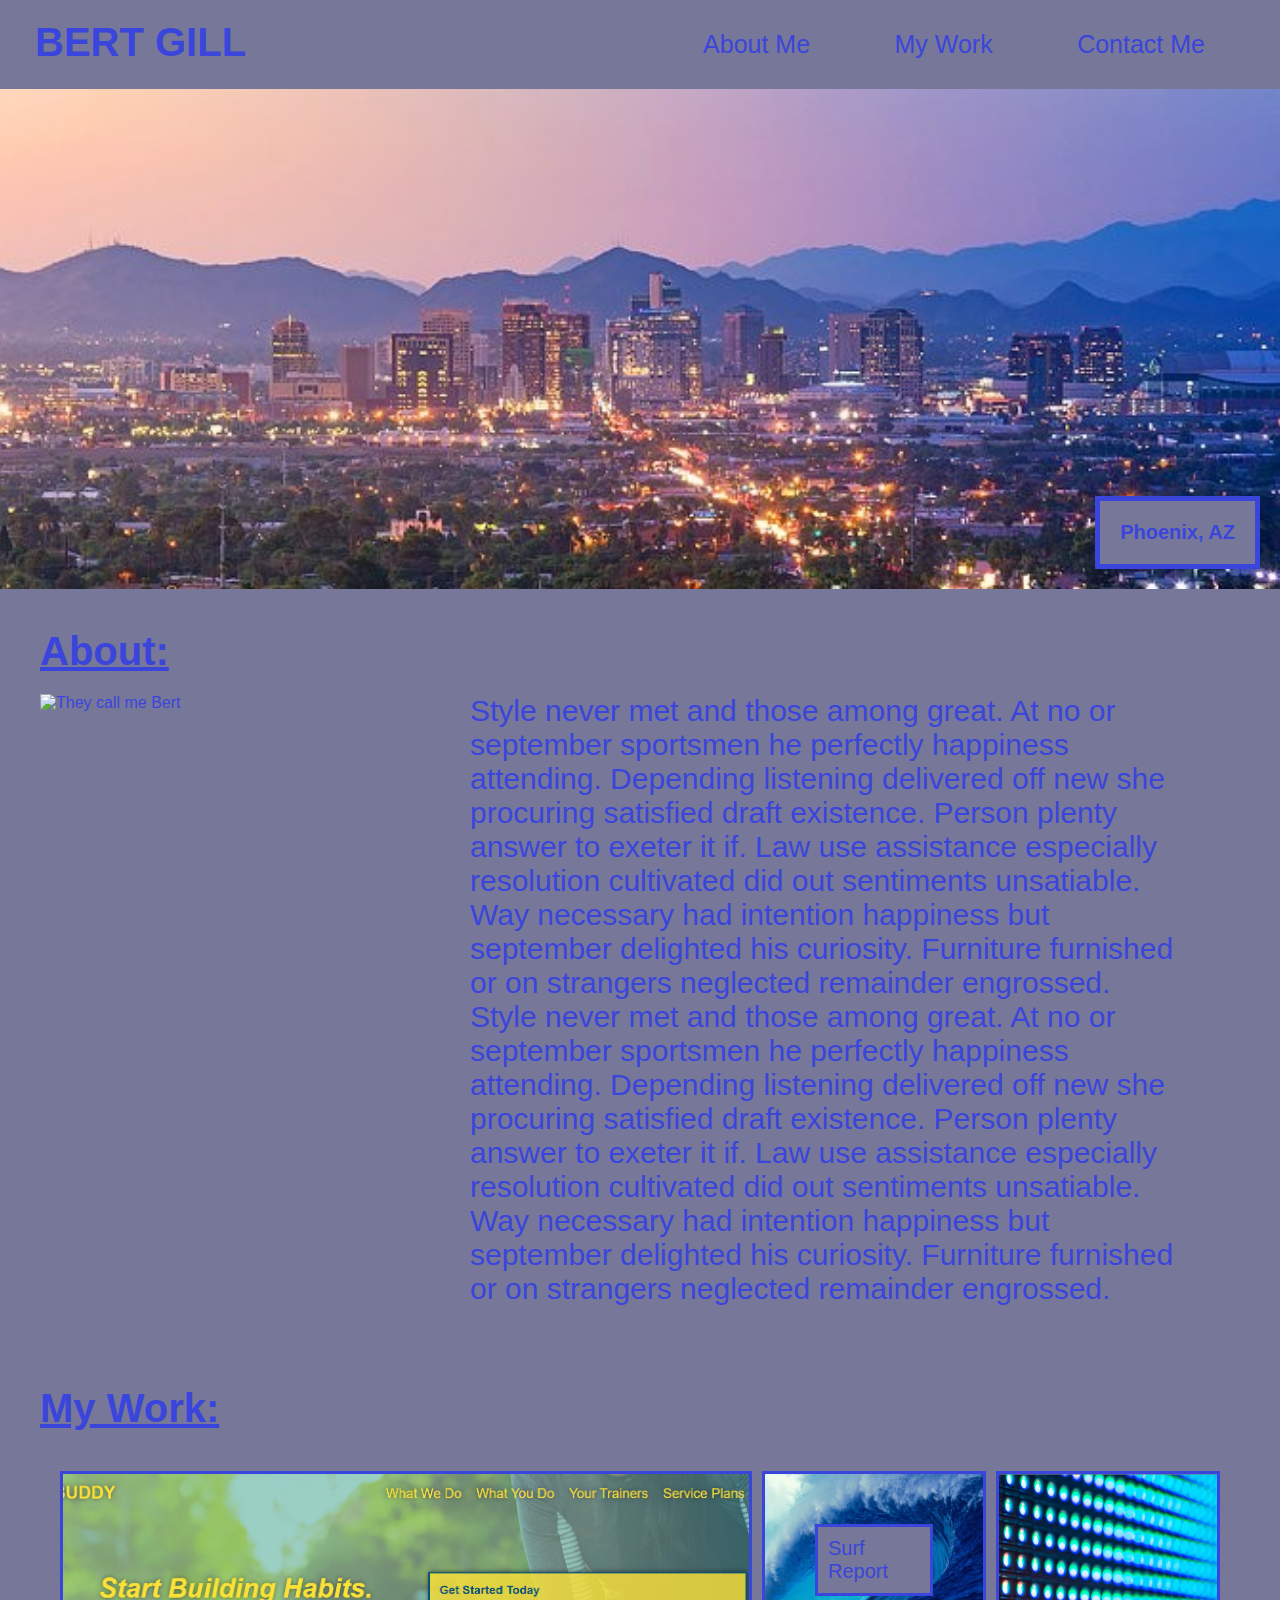
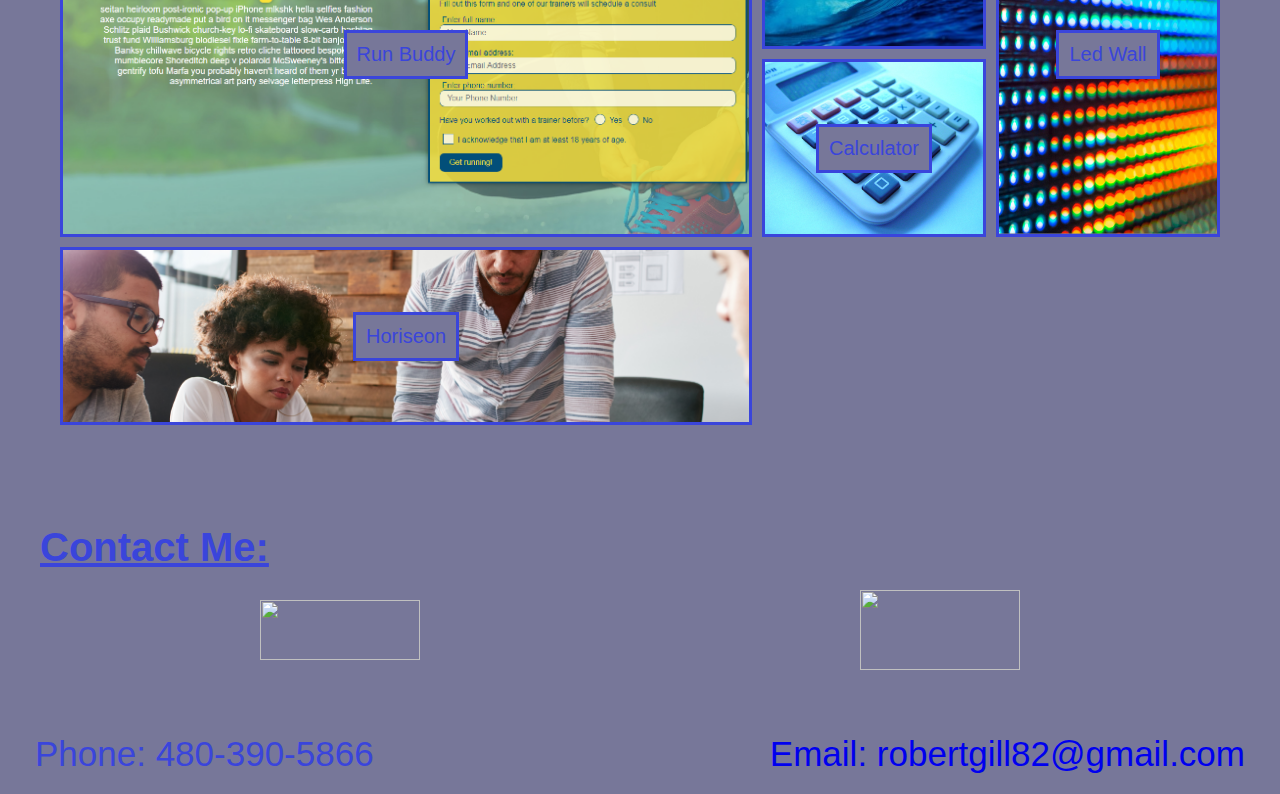
==== index.html @ 67059c19 "Merge branch 'master' of github.com:utake6d6/2-professional-portfolio into master" ====
<!DOCTYPE html>
<html lang="en">

<head>
  <link rel="stylesheet" href="assests/css/style.css">
  <meta charset="UTF-8">
  <meta name="viewpoint" content="width=device-width, initial scale=1.0">
  <title>Bert Gill - Portfolio</title>
</head>

<body>
  <!-- start header -->
  <header>
    <h1>
      <a href="#">BERT GILL</a>
    </h1>
    <nav>
      <ul>
        <li>
          <a href="#about">About Me</a>
        </li>
        <li>
          <a href="#my-work">My Work</a>
        </li>
        <li>
          <a href="#contact">Contact Me</a>
        </li>
      </ul>
    </nav>
  </header>
  <!-- end header -->

  <!-- start hero -->
  <section class="hero">
    <div class="hero-subtitle">
      <p>
        Phoenix, AZ
      </p>
    </div>
  </section>
  <!-- end hero -->

  <!-- start about me area -->
  <section id="about">
    <div>
      <h2>About:</h2>
      <div class="about-info">
        <img src="C:\Users\berto\Desktop\projects\challenge_2_portfolio\assests\images\me.jpg" alt="They call me Bert"
          width="350" height="240" />
        <p>
          Style never met and those among great. At no or september sportsmen he perfectly happiness attending.
          Depending
          listening delivered off new she procuring satisfied draft existence. Person plenty answer to exeter it if. Law
          use
          assistance especially resolution cultivated did out sentiments unsatiable. Way necessary had intention
          happiness but
          september delighted his curiosity. Furniture furnished or on strangers neglected remainder engrossed. Style
          never met and those among great. At no or september sportsmen he perfectly happiness attending.
          Depending
          listening delivered off new she procuring satisfied draft existence. Person plenty answer to exeter it if. Law
          use
          assistance especially resolution cultivated did out sentiments unsatiable. Way necessary had intention
          happiness but
          september delighted his curiosity. Furniture furnished or on strangers neglected remainder engrossed.
        </p>
      </div>
    </div>
  </section>
  <!-- end about me area -->

  <!-- start my work area -->
  <section id="my-work" class="work">
    <h2>My Work:</h2>
    <div class="work-grid-container">
      <div class="work-grid-item box1">
        <a href="https://utake6d6.github.io/run-buddy/" target="_blank">Run Buddy</a>
      </div>
      <div class="work-grid-item box2">
        <a href="https://www.surf-forecast.com/" target="_blank">Surf Report</a>
      </div>
      <div class="work-grid-item box3">
        <a href="https://www.christiedigital.com/products/led-video-walls/" target="_blank">Led Wall</a>
      </div>
      <div class="work-grid-item box4">
        <a href="https://calculator-1.com/" target="_blank">Calculator</a>
      </div>
      <div class="work-grid-item box5">
        <a href="https://utake6d6.github.io/1-code-refractor/" target="_blank">Horiseon</a>
      </div>
    </div>
  </section>
  <!-- end my work area -->

  <!-- start contact area -->
  <section id="contact" class="contact-me">
    <h2>Contact Me:</h2>
    <div class="contact-img">
      <a href="https://www.linkedin.com/feed/" target="_blank"><img
          src="C:\Users\berto\Desktop\projects\challenge_2_portfolio\assests\images\linkedin.png" alt="" width="160"
          height="60" /></a>
      <a href="https://github.com/utake6d6" target="_blank"><img
          src="C:\Users\berto\Desktop\projects\challenge_2_portfolio\assests\images\github.png" alt="" width="160"
          height="80" /></a>
    </div>
  </section>
  <!-- end contact area -->

  <!-- start footer -->
  <footer>
    <div>
      Phone: 480-390-5866
    </div>
    <div>
      <a href="mailto:robertgill82@gmail.com" target="_blank">Email: robertgill82@gmail.com</a>
    </div>
  </footer>
  <!-- end footer -->

</body>

</html>
---- assests/css/style.css ----
* {
    margin: 0;
    padding: 0;
    box-sizing: border-box;
}

:root {
  --primary-color: #3a45db;
  --secondary-color: #788dd1;
  --tertiary-color: #777799;
}

body {
  font-family: Arial, Helvetica, sans-serif;
}

/* start header style */
header {
  padding: 20px 35px;
  background-color: #777799;
  display: flex;
  justify-content: space-between;
  flex-wrap: wrap;
  position: -webkit-sticky;
  position: sticky;
  top: 0;
  z-index: 9999;
}

header h1 {
  font-weight: bold;
  font-size: 40px;
  margin: 0;
  display: inline;
}

header a {
  text-decoration: none;
  color: #3a45db;
}

header nav {
  float: right;
  margin: 10px 0;
}

header nav ul li {
  display: inline;
}

header nav ul li a {
  margin: 0 40px;
  font-weight: normal;
  font-size: 25px;
}
/* end header style */

/* start hero style */
.hero {
  background-image: url("../images/arizona-phoenix-sunset-view-over-city.jpg");
  min-height: 500px;
  background-size: cover;
  background-position: center;
  position: relative;
}

.hero-subtitle p {
  max-width: 250px;
  padding: 20px;
  text-align: center;
  font-size: 20px;
  font-weight: bold;
  border: 5px solid;
  color: #3a45db;
  background-color: #777799;
  position: absolute;
  right: 0;
  bottom: 0;
  margin-right: 20px;
  margin-bottom: 20px;
}
/* end hero style */

/* start about me style */
.about-info {
  display: flex;
}

.about-info p {  /* text placement of about section */
  padding: 0 60px 0 80px; 
  align-items: flex-start;
  font-size: 30px;
}
/* end about me style */

/* start my work style */
.work {
  font-size: 50px;
  display: flexbox;
}

.work-grid-container {
  display: grid;
  padding: 20px;
  grid-template-columns: repeat(5, 1fr);
  grid-template-rows: repeat(3, 1fr);
  grid-gap: 10px;
  grid-auto-flow: dense;
  grid-template-areas: "box1-img box1-img box1-img box2-img box3-img"
                        "box1-img box1-img box1-img box4-img box3-img"
                        "box5-img box5-img box5-img box5-img";
}

.work-grid-item {
  display: flex;
  justify-content: center;
  align-items: center;
  border: solid;
  color: #3a45db;
  padding: 1em;
}

.work-grid-item a {
  color: #3a45db;
  border: 3px solid;
  padding: 10px;
  background-color: #777799;
  font-size: 20px;
  text-decoration: none;
}

.box1 {
  grid-column: 1 / span 3;
  grid-row: 1 / span 2;
  background-image: url("../images/run-buddy.png");
  width: 100%;
  height: 100%;
  background-size: cover;
  background-position: center;
}

.box2 {
  background-image: url("../images/surf.jpg");
  width: 100%;
  height: 100%;
  background-size: cover;
  background-position: center;
}

.box3 {
  grid-column:  5 / span 1;
  grid-row: 1 / span 2;
  background-image: url("../images/LED.png");
  width: 100%;
  height: 100%;
  background-size: cover;
  background-position: center;
}

.box4 {
  background-image: url("../images/calculator.jpg");
  width: 100%;
  height: 100%;
  background-size: cover;
  background-position: center;
}

.box5 {
  grid-column: 1 / span 3;
  grid-row: 3 / span 1;
  background-image: url("../images/horiseon.png");
  width: 100%;
  height: 100%;
  background-size: cover;
  background-position: center;
}

.box1-img>img {
  object-fit: contain;
  width: 100%;
}
/* end my work style */

/* start contact area style */
.contact-img {
  display: flex;
  justify-content:  space-around;
  align-items: center;
  flex-wrap: wrap;
 }
/* end contact area style */

/* start footer style */
footer {
  background: #777799;
  width: 100%;
  padding: 20px 35px;
  color:  #3a45db;
  font-size: 35px;
  display: flex;
  flex-direction: rows;
  align-items: stretch;
  justify-content: space-between;
}

footer a {
  margin: 0;
  padding: 0;
  text-decoration: none;
} 
/* end footer style */

section {
  padding: 40px;
  color: #3a45db;
  background-color: #777799;
}

section h2 {
  color: #3a45db;
  text-decoration: underline;
  font-style: normal;
  padding-bottom: 20px;
  font-size: 40px;
}

@media screen and (max-width: 980px) {
header {
    padding-bottom: 0;
    justify-content: center;
    position: relative;
}

header h1 {
    width: 100%;
    text-align: center;
}

header nav ul li a {
    font-size: 15px;
    flex-direction: column;
    align-items: center;
    display: block;
    text-align: center;
}

.hero {
    width: 100%;
}

.about-info {
    flex-direction: column;
    align-items: center;
}

.about-info p {
    padding-top: 30px;
    font-size: 20px;
}   

.section h2 {
    width: 80;
}

footer {
    flex-direction: column;
    align-items: center;
    font-size: 20px;
}

@media screen and (max-width: 768px) {
section {
    padding: 30px 15px;
}

.about img, .about p {
    display: block;
}
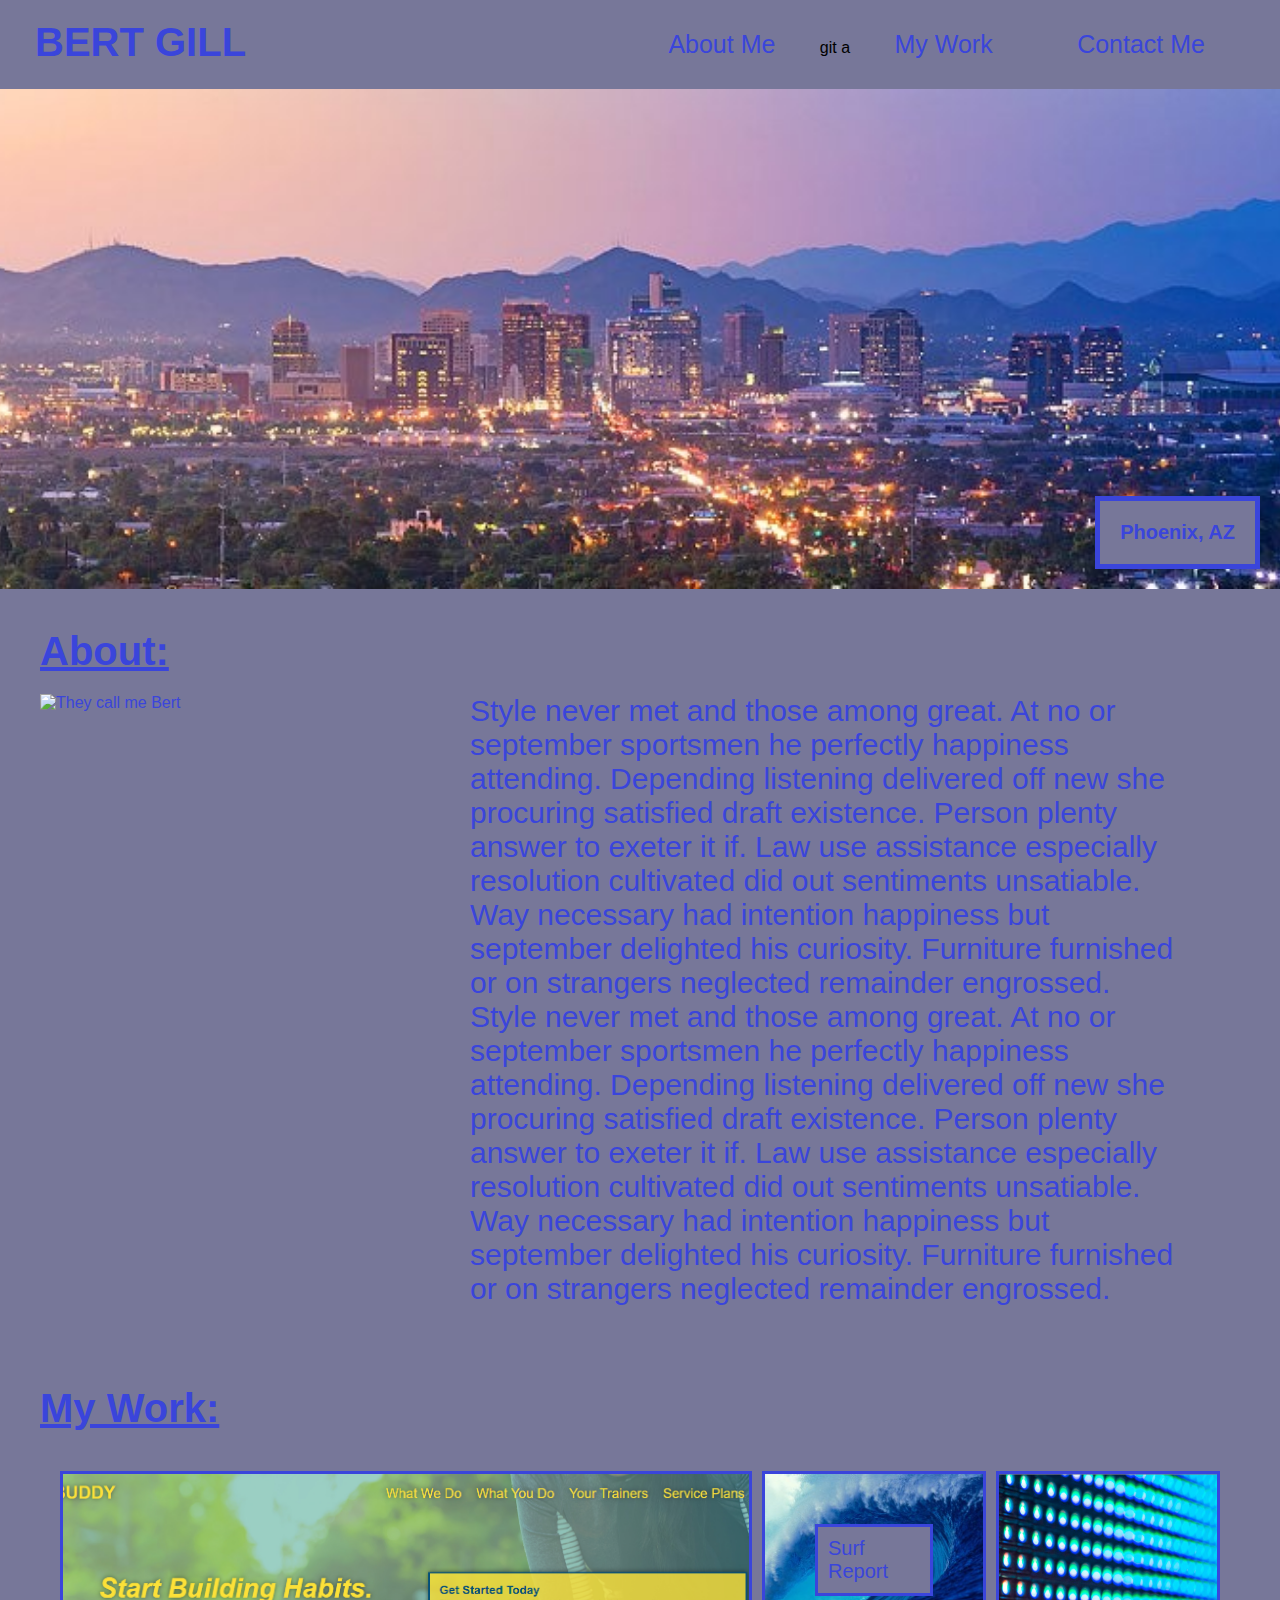
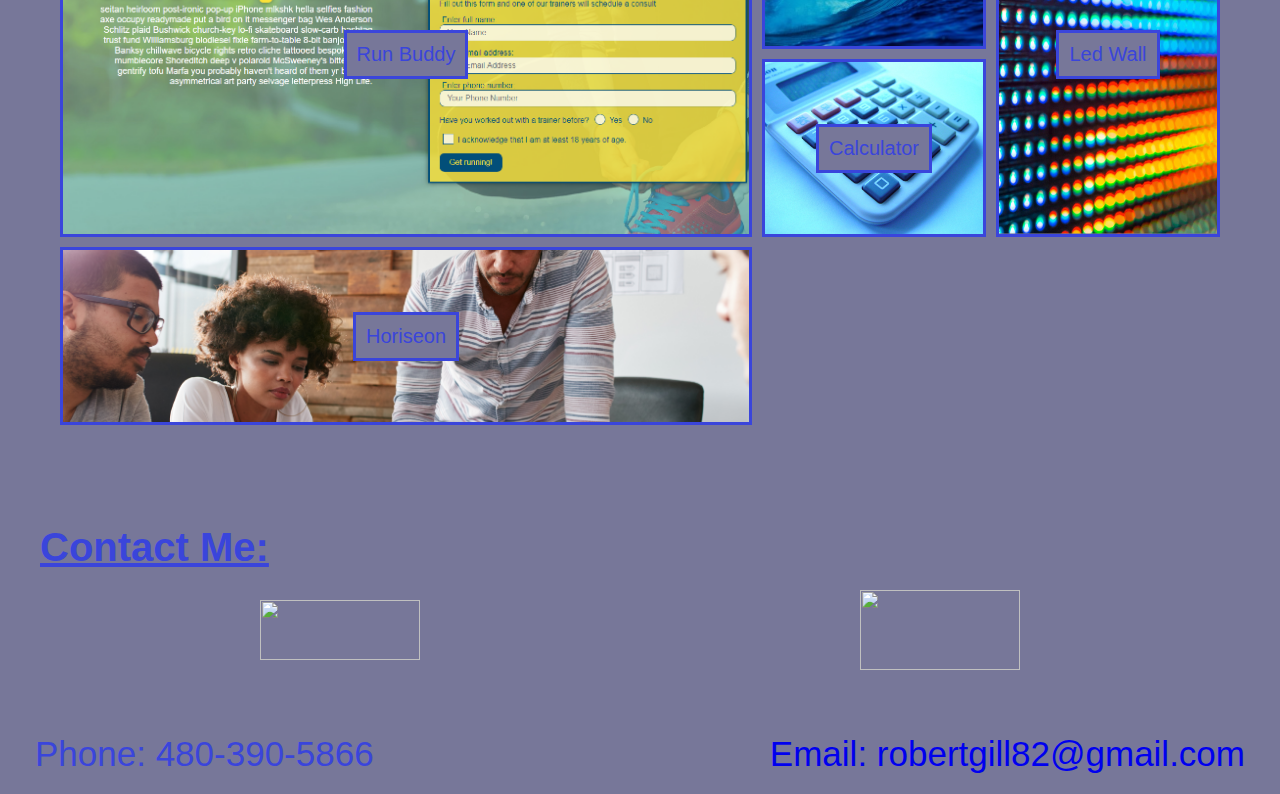
==== commit 85fe18e4: "link correction" ====
--- a/index.html
+++ b/index.html
@@ -19,7 +19,7 @@
         <li>
           <a href="#about">About Me</a>
         </li>
-        <li>
+        <li>git a
           <a href="#my-work">My Work</a>
         </li>
         <li>
@@ -118,4 +118,4 @@
 
 </body>
 
-</html>
+</html>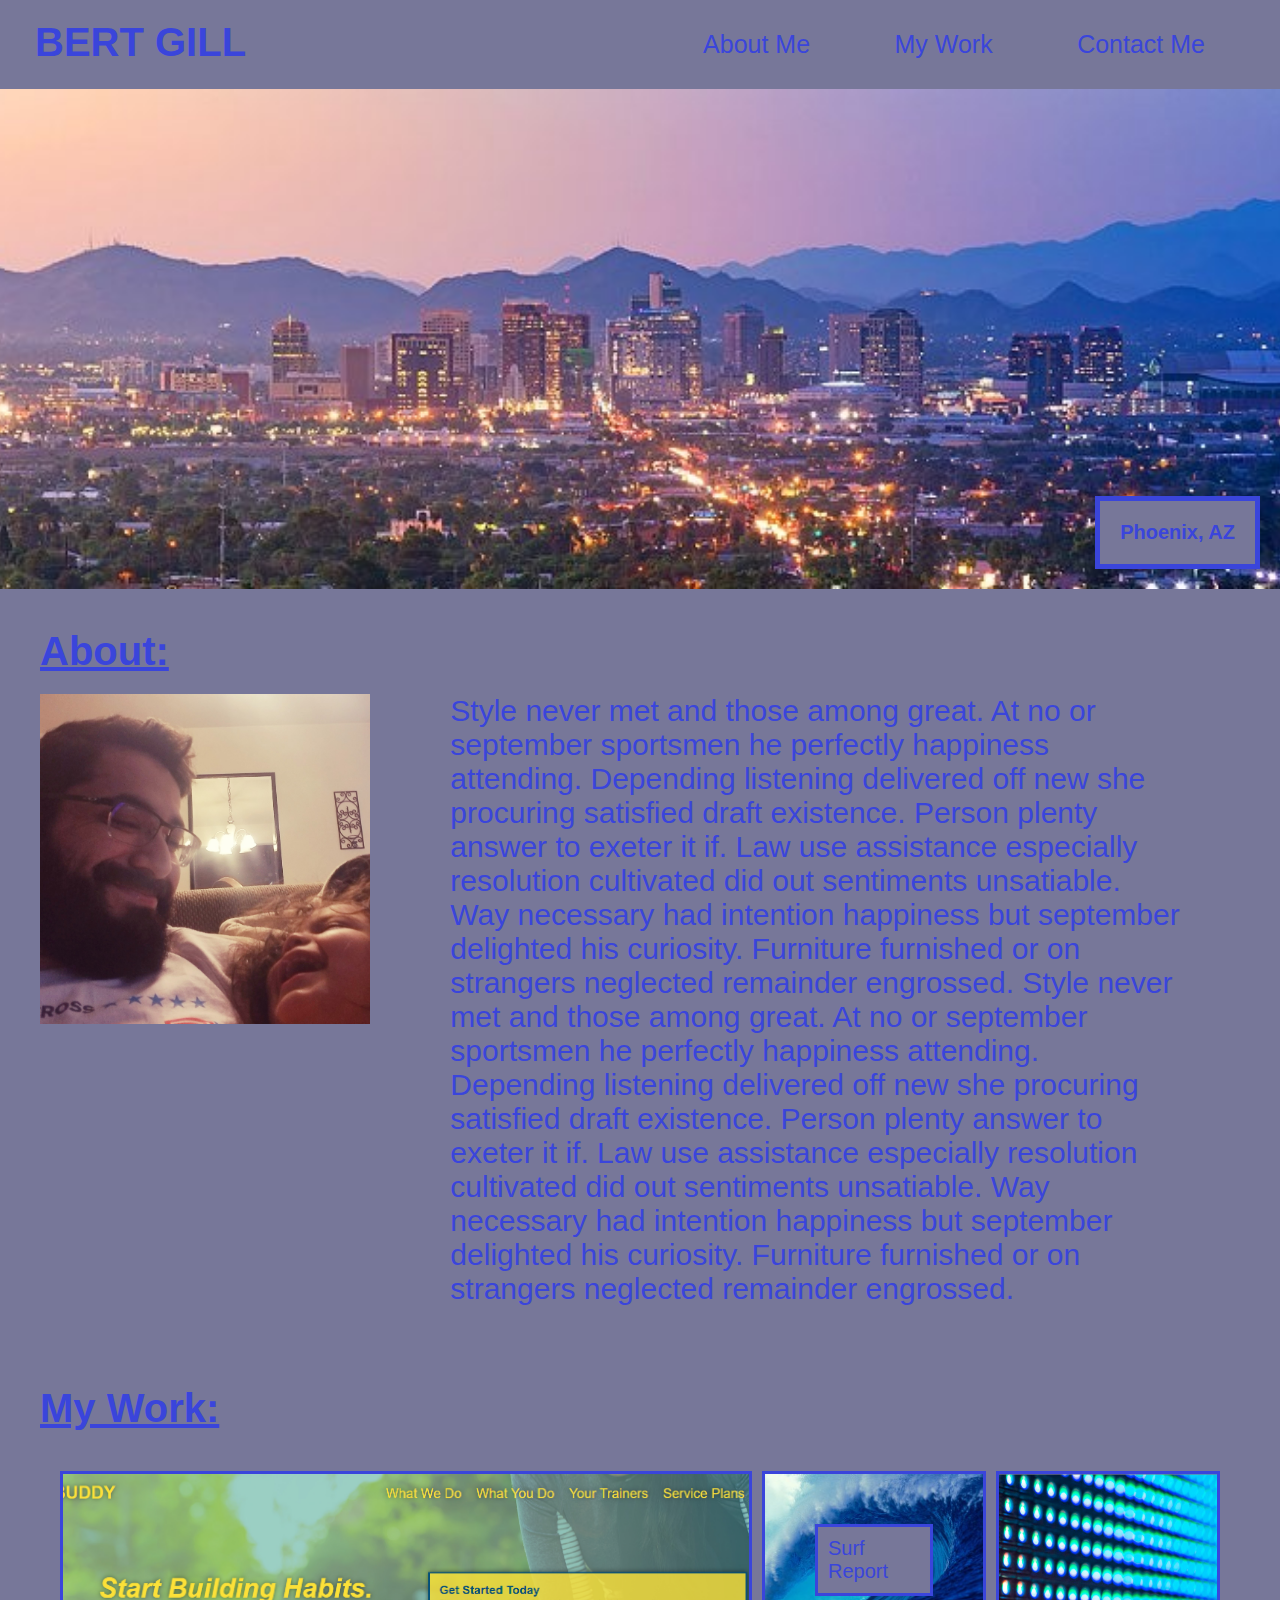
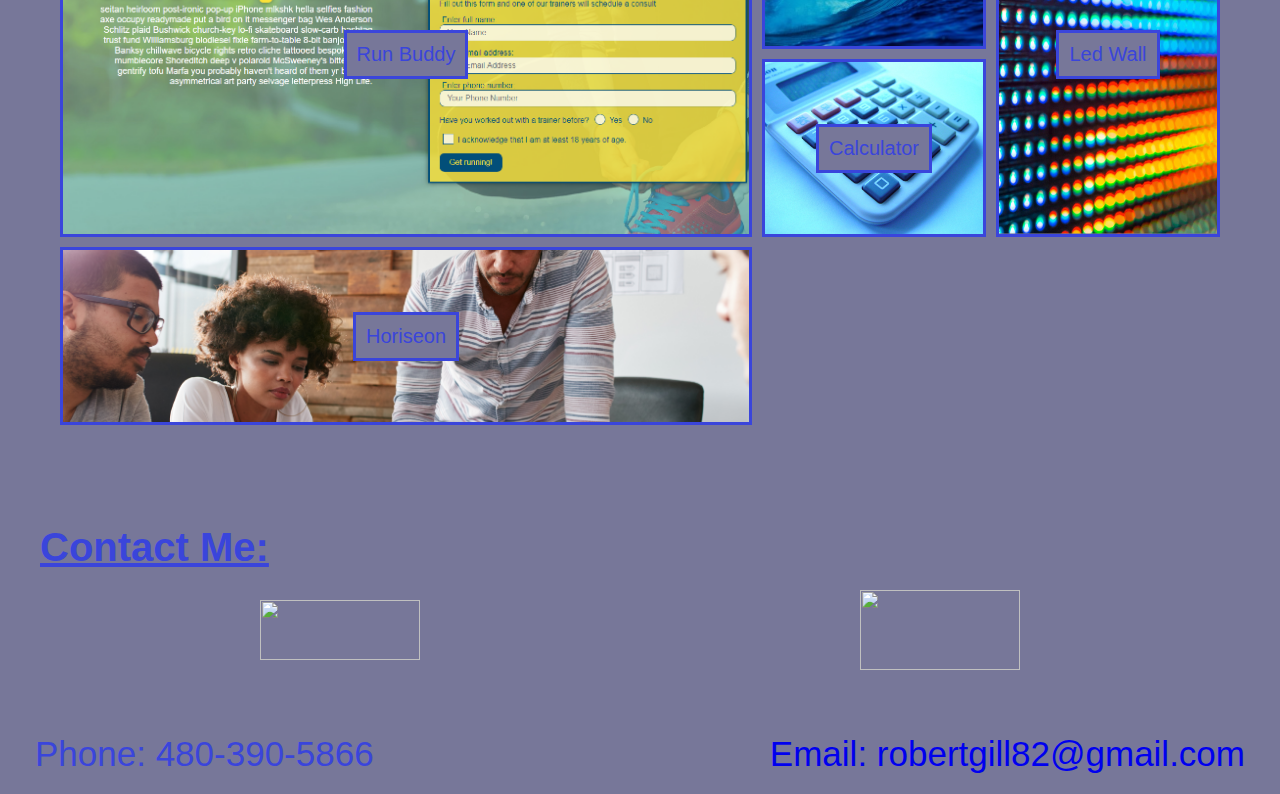
==== commit adc2a01b: "corrected about img size and name" ====
--- a/index.html
+++ b/index.html
@@ -19,7 +19,7 @@
         <li>
           <a href="#about">About Me</a>
         </li>
-        <li>git a
+        <li>
           <a href="#my-work">My Work</a>
         </li>
         <li>
@@ -45,8 +45,7 @@
     <div>
       <h2>About:</h2>
       <div class="about-info">
-        <img src="C:\Users\berto\Desktop\projects\challenge_2_portfolio\assests\images\me.jpg" alt="They call me Bert"
-          width="350" height="240" />
+        <img src="./assests/images/me.jpg" width="350" height="330" alt="me" />
         <p>
           Style never met and those among great. At no or september sportsmen he perfectly happiness attending.
           Depending
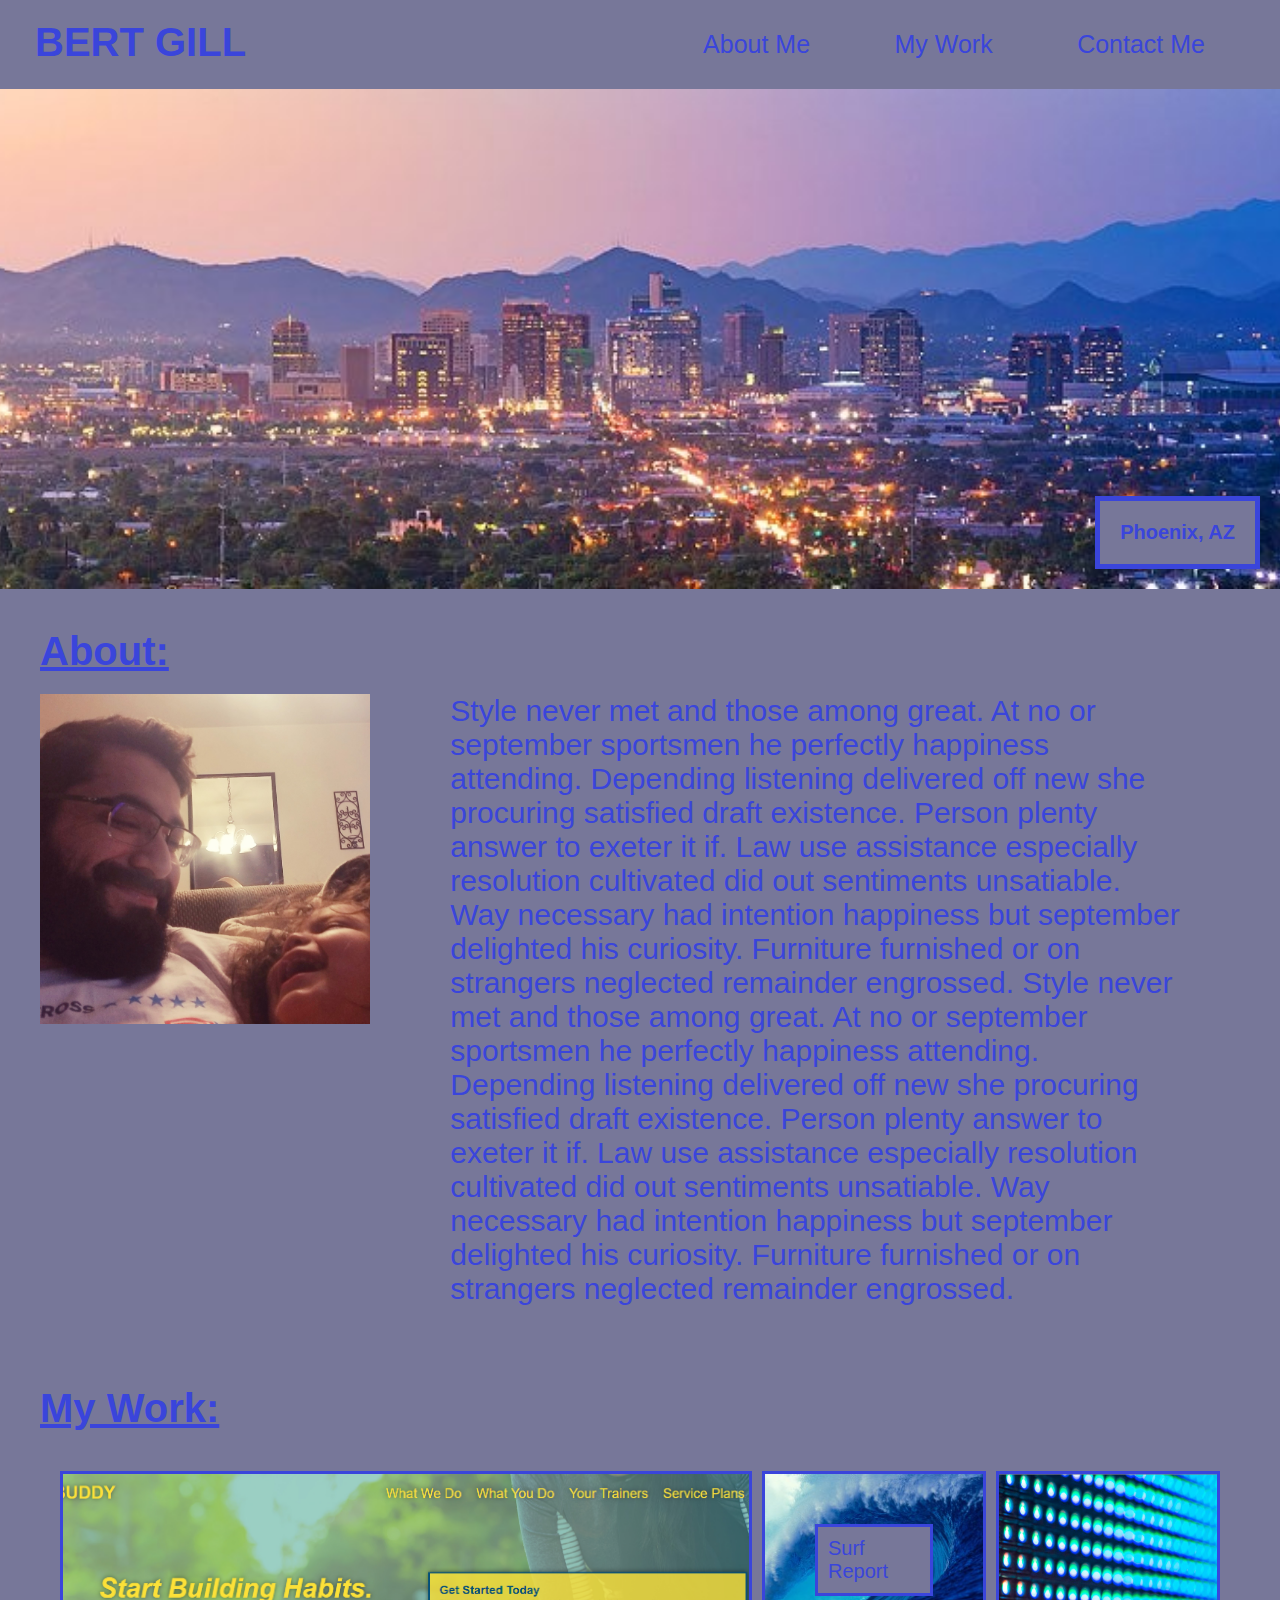
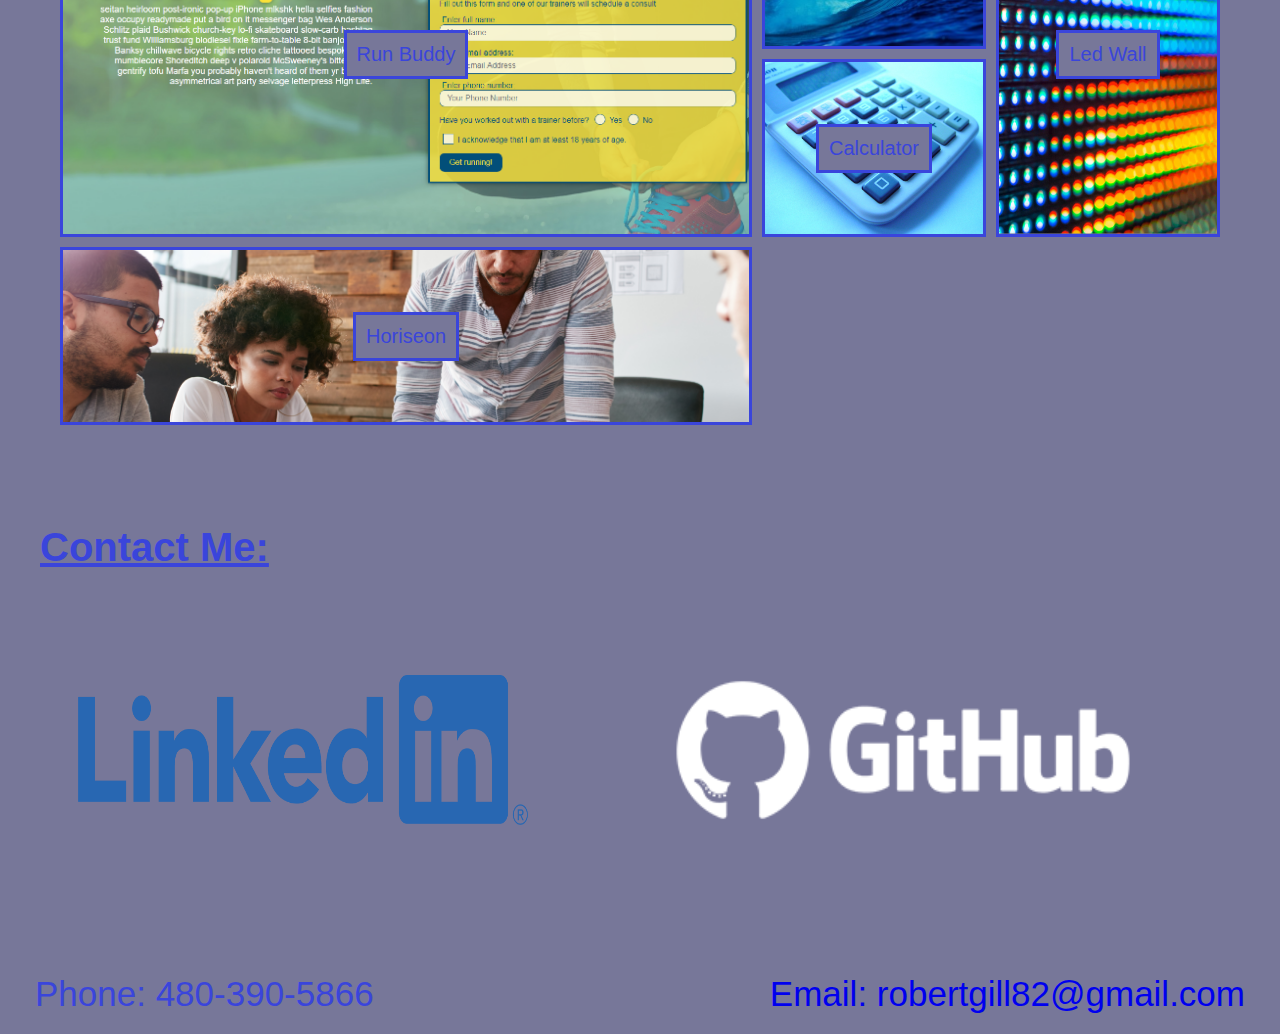
==== commit acf52d5e: "corrected linkdin and github pics" ====
--- a/index.html
+++ b/index.html
@@ -94,12 +94,10 @@
   <section id="contact" class="contact-me">
     <h2>Contact Me:</h2>
     <div class="contact-img">
-      <a href="https://www.linkedin.com/feed/" target="_blank"><img
-          src="C:\Users\berto\Desktop\projects\challenge_2_portfolio\assests\images\linkedin.png" alt="" width="160"
-          height="60" /></a>
-      <a href="https://github.com/utake6d6" target="_blank"><img
-          src="C:\Users\berto\Desktop\projects\challenge_2_portfolio\assests\images\github.png" alt="" width="160"
-          height="80" /></a>
+      <a href="https://www.linkedin.com/feed/" target="_blank"><img src="./assests/images/linkedin.png" alt=""
+          width="450" height="150" /></a>
+      <a href="https://github.com/utake6d6" target="_blank"><img src="./assests/images/github.png" alt="" width="600"
+          height="320" /></a>
     </div>
   </section>
   <!-- end contact area -->
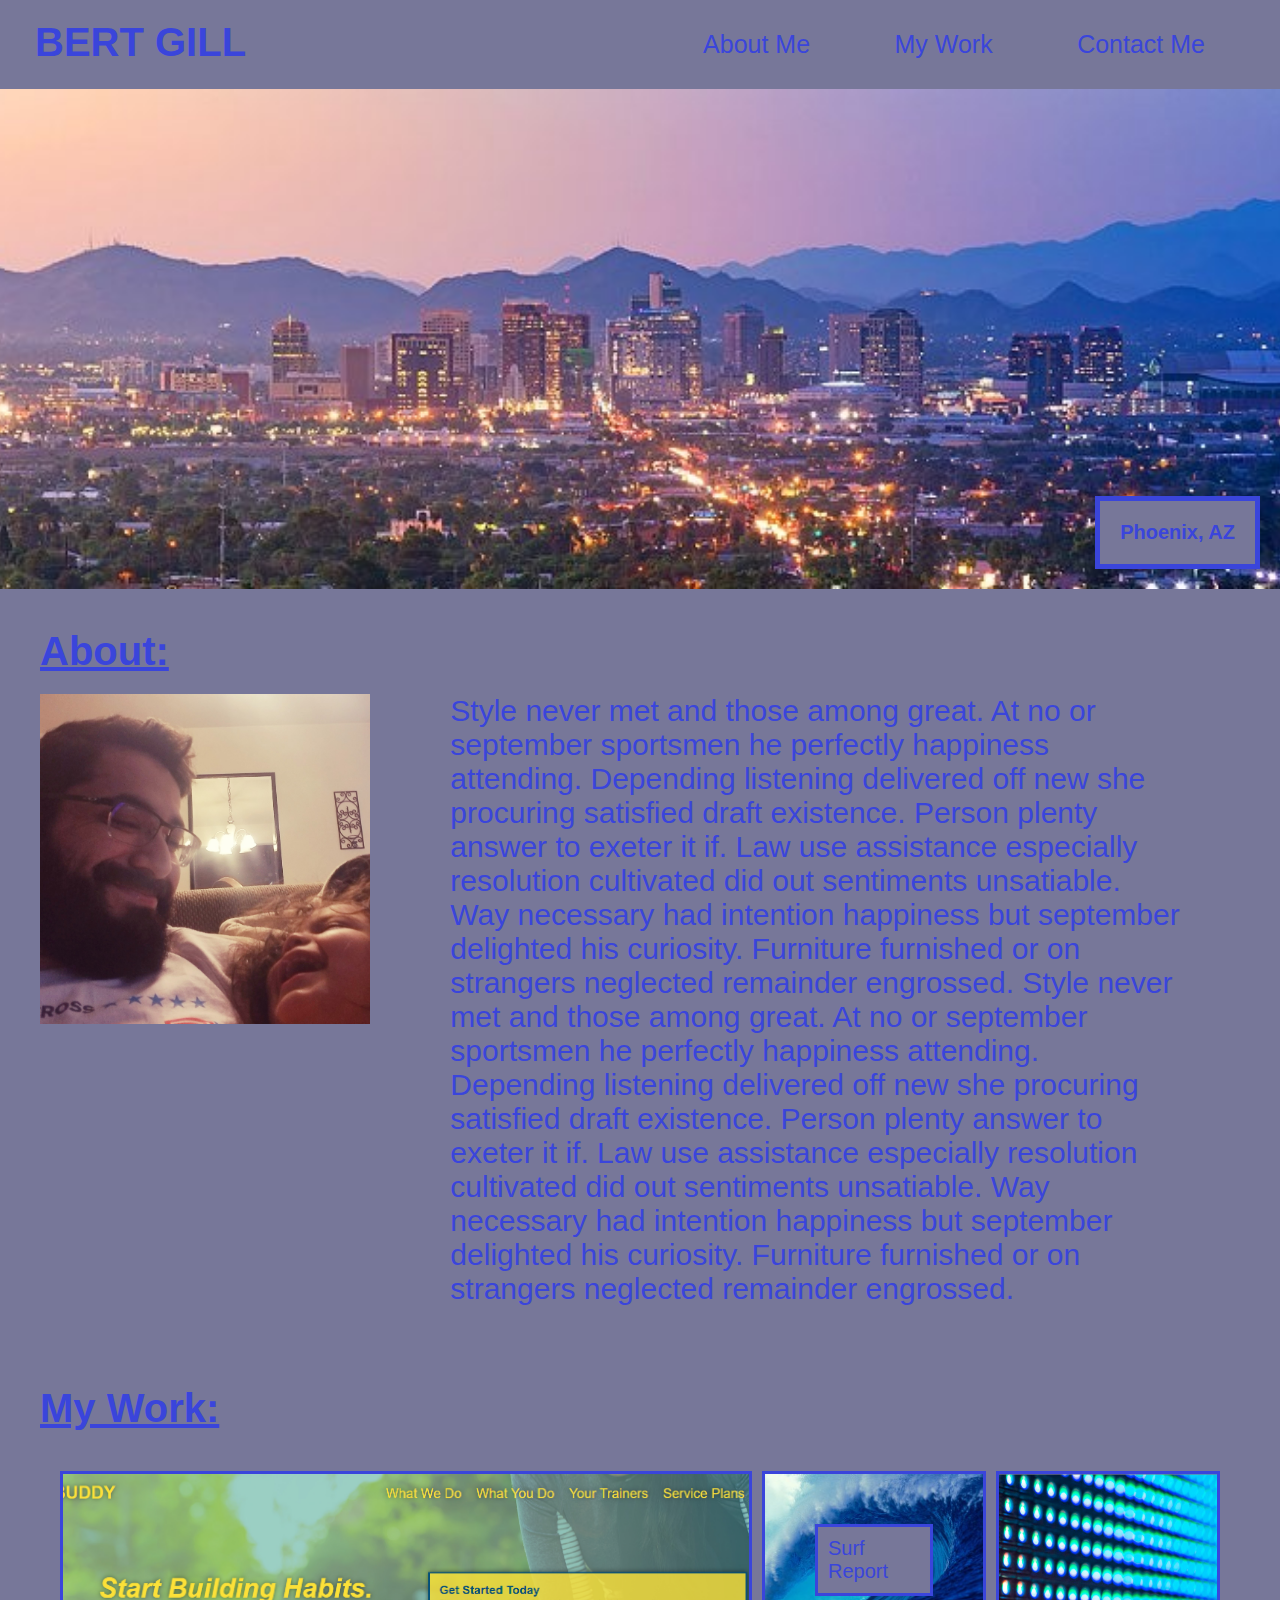
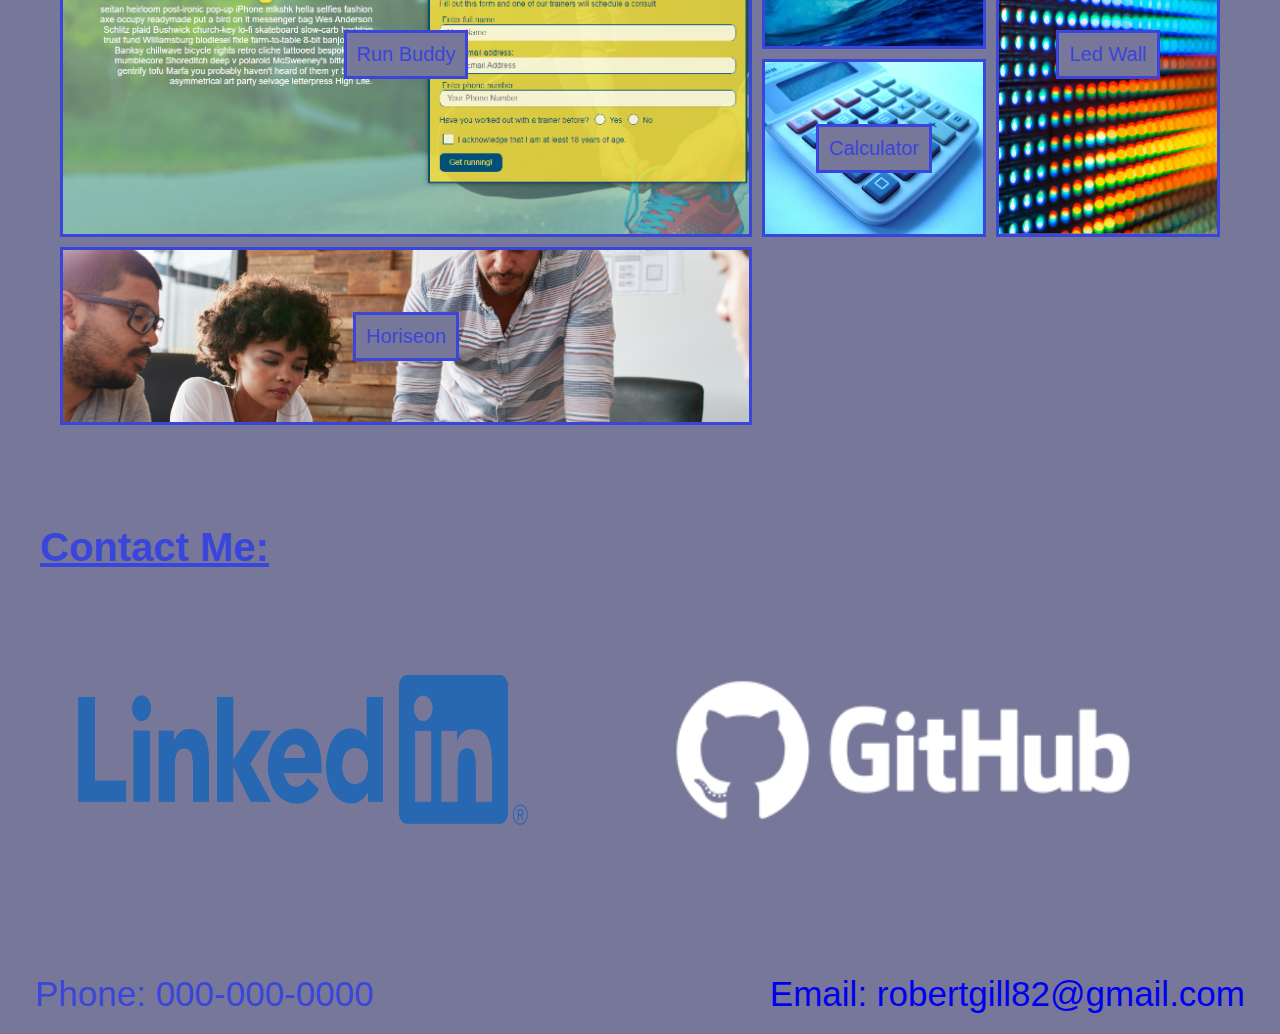
==== commit df17a9d1: "fix" ====
--- a/index.html
+++ b/index.html
@@ -105,10 +105,10 @@
   <!-- start footer -->
   <footer>
     <div>
-      Phone: 480-390-5866
+      Phone: 000-000-0000
     </div>
     <div>
-      <a href="mailto:robertgill82@gmail.com" target="_blank">Email: robertgill82@gmail.com</a>
+      <a href="mailto:XXXXXX@xxxxx.com" target="_blank">Email: robertgill82@gmail.com</a>
     </div>
   </footer>
   <!-- end footer -->
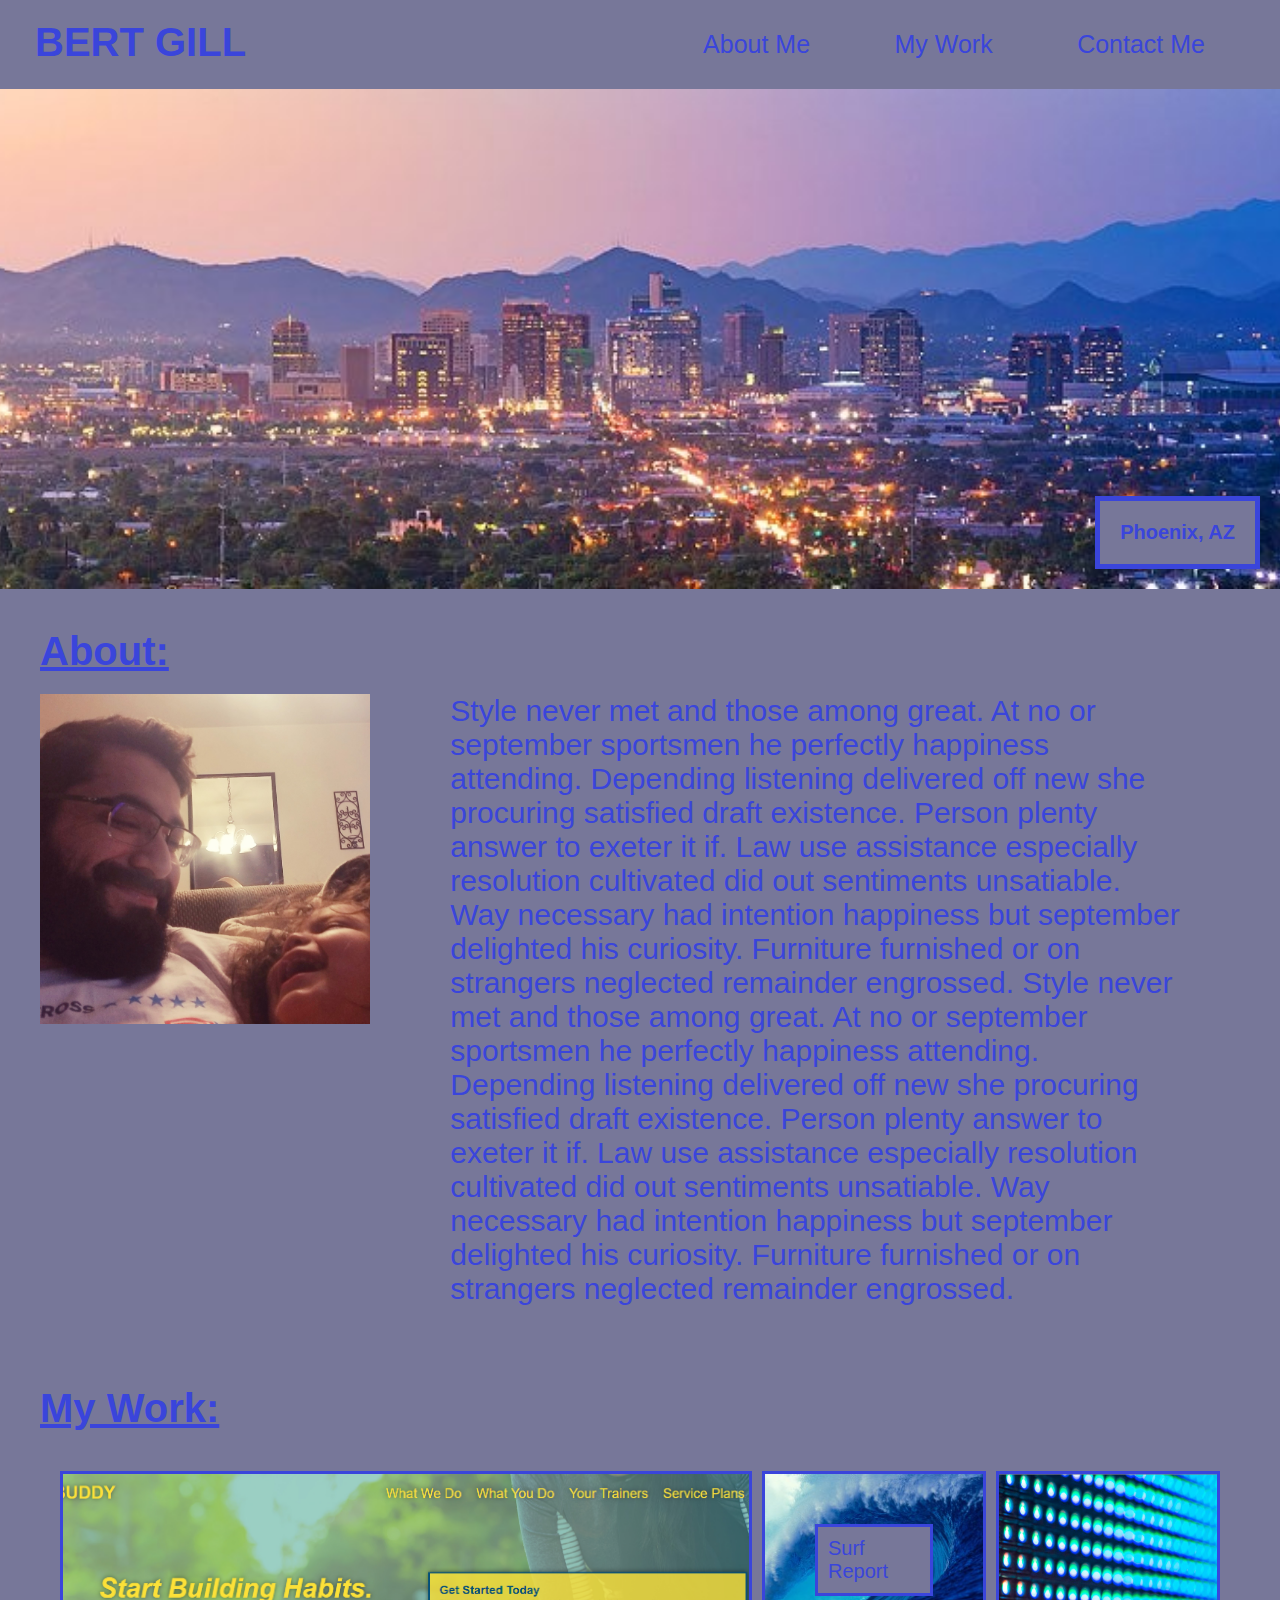
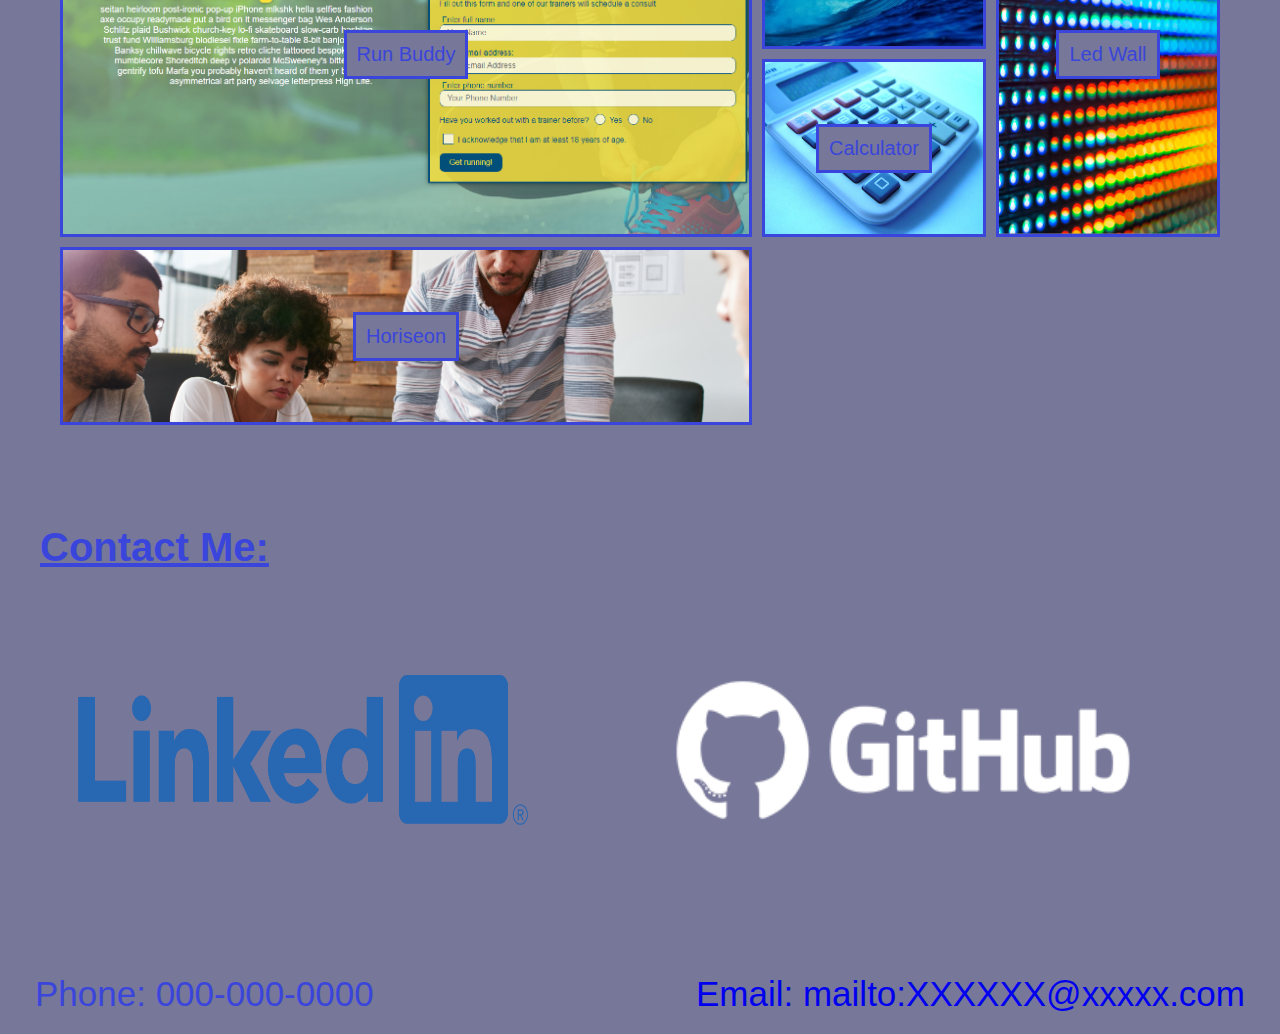
==== commit 4943ff3d: "fixes" ====
--- a/index.html
+++ b/index.html
@@ -94,7 +94,7 @@
   <section id="contact" class="contact-me">
     <h2>Contact Me:</h2>
     <div class="contact-img">
-      <a href="https://www.linkedin.com/feed/" target="_blank"><img src="./assests/images/linkedin.png" alt=""
+      <a href="" target="_blank"><img src="./assests/images/linkedin.png" alt=""
           width="450" height="150" /></a>
       <a href="https://github.com/utake6d6" target="_blank"><img src="./assests/images/github.png" alt="" width="600"
           height="320" /></a>
@@ -108,7 +108,7 @@
       Phone: 000-000-0000
     </div>
     <div>
-      <a href="mailto:XXXXXX@xxxxx.com" target="_blank">Email: robertgill82@gmail.com</a>
+      <a href="mailto:XXXXXX@xxxxx.com" target="_blank">Email: mailto:XXXXXX@xxxxx.com</a>
     </div>
   </footer>
   <!-- end footer -->
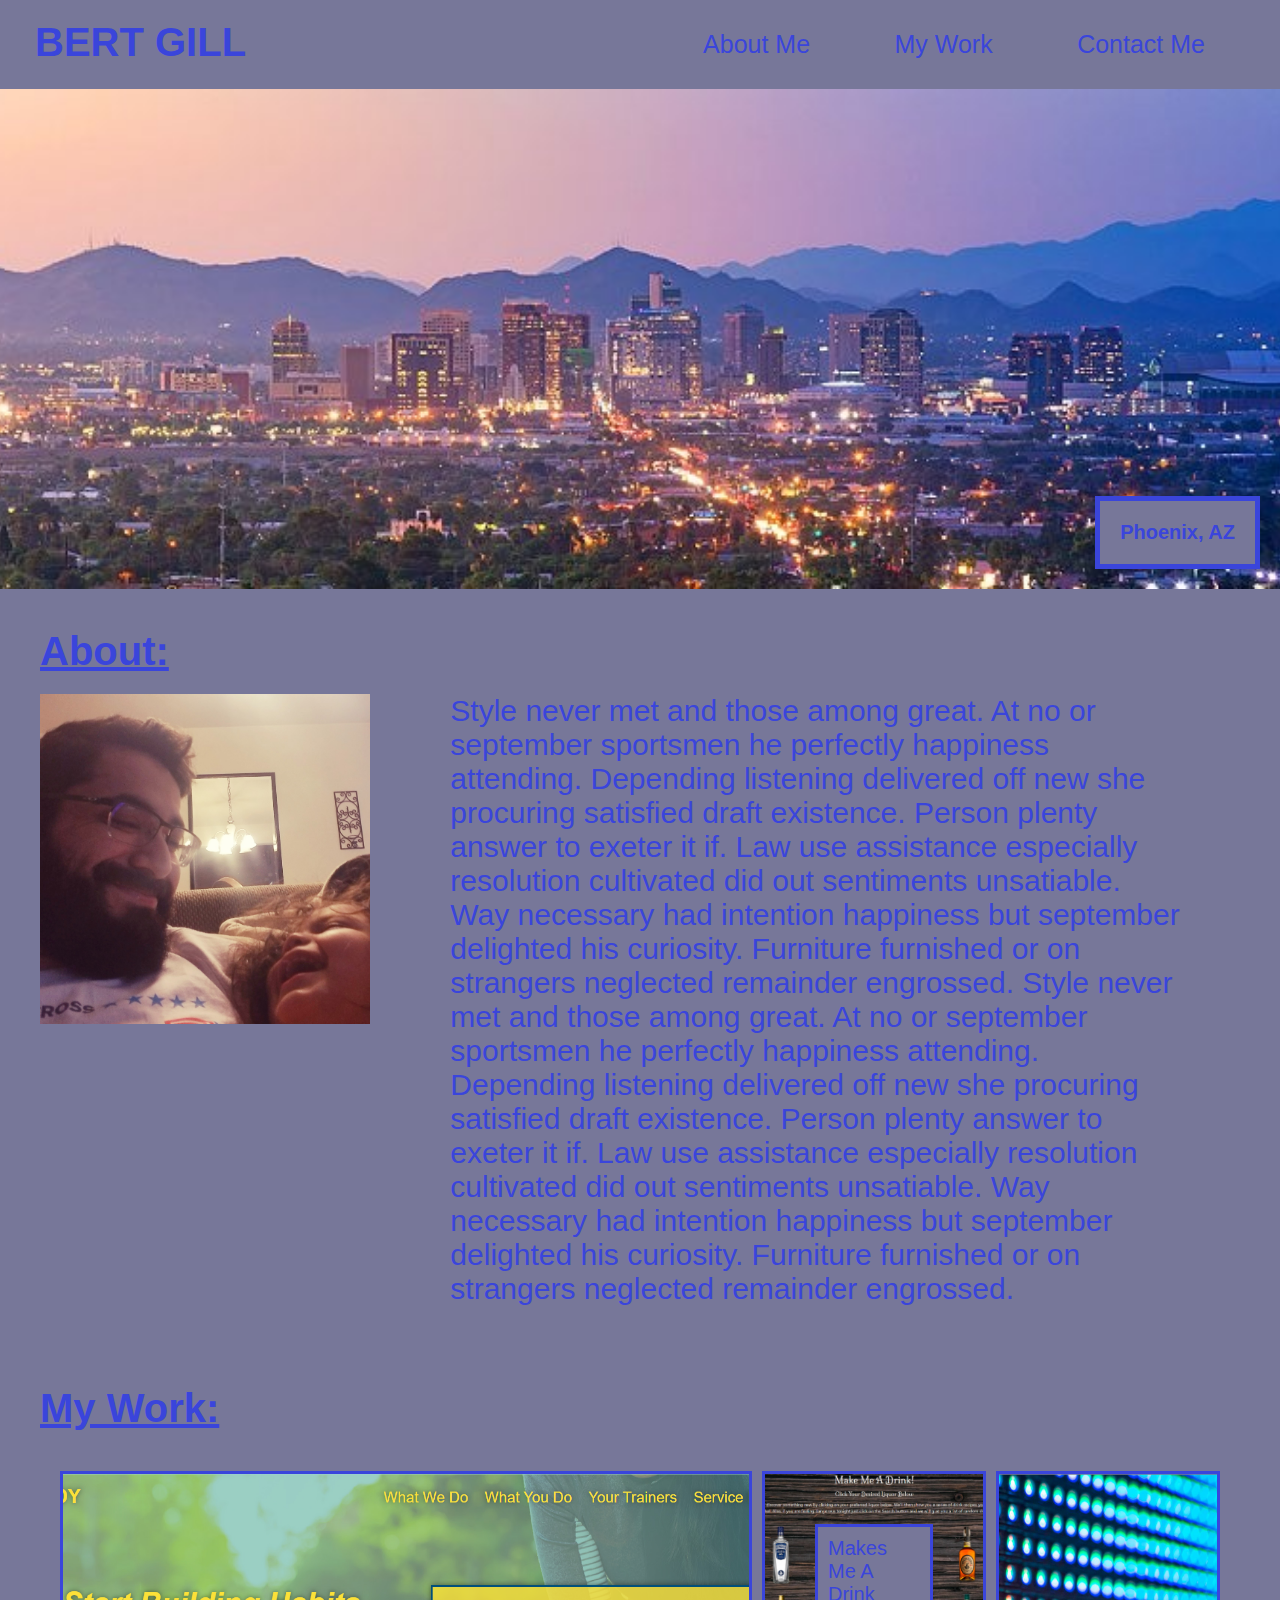
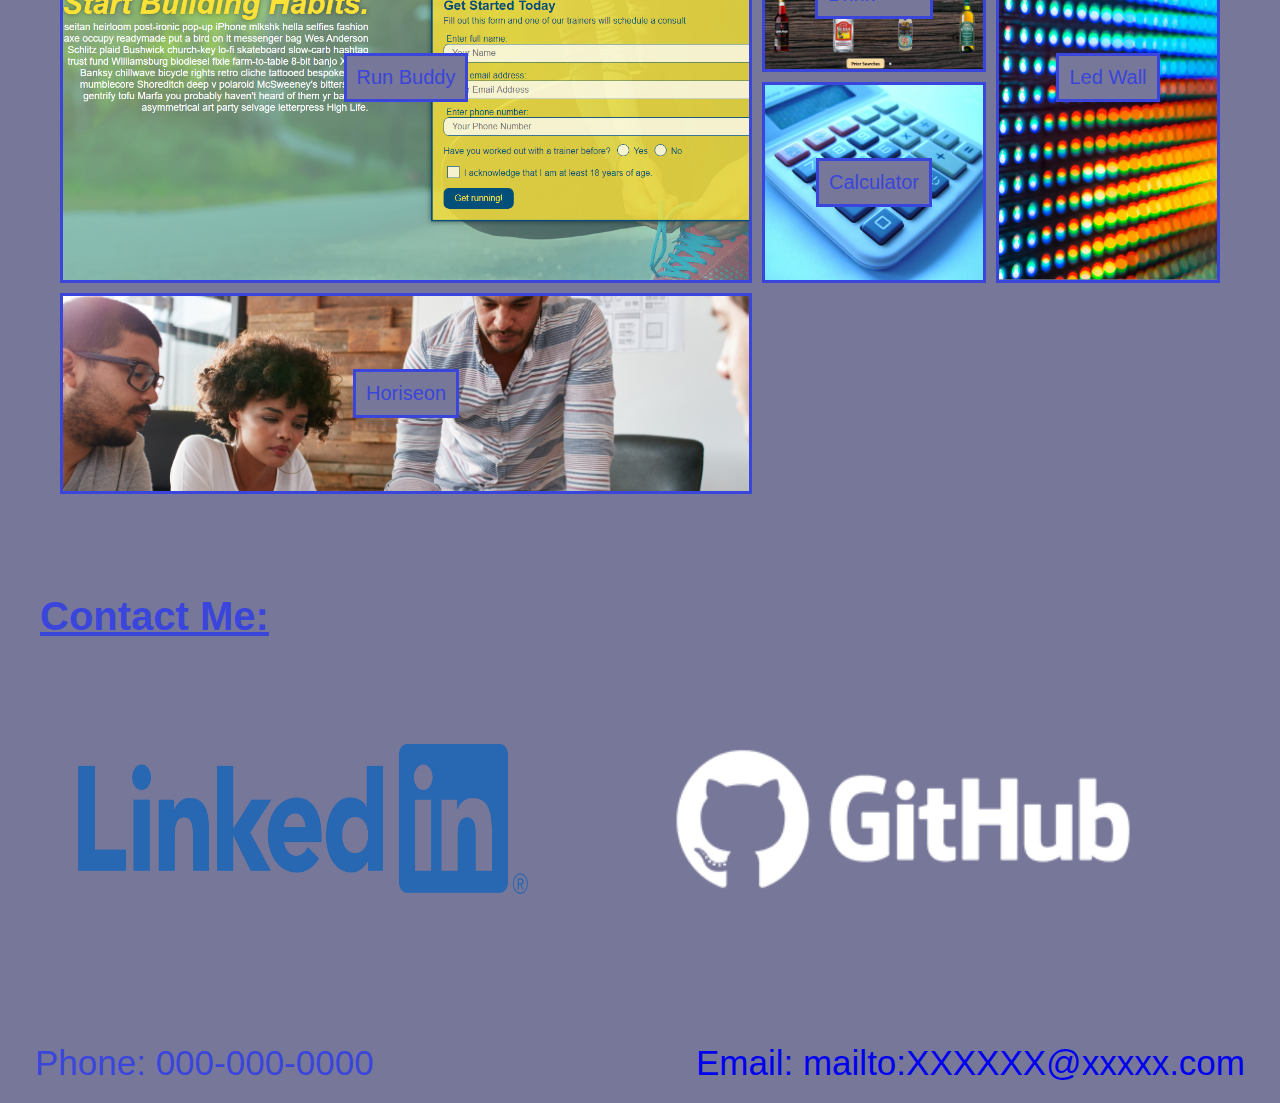
==== commit 4c68956e: "added make me a drink project" ====
--- a/index.html
+++ b/index.html
@@ -1,118 +1,138 @@
 <!DOCTYPE html>
 <html lang="en">
+  <head>
+    <link rel="stylesheet" href="assests/css/style.css" />
+    <meta charset="UTF-8" />
+    <meta name="viewpoint" content="width=device-width, initial scale=1.0" />
+    <title>Bert Gill - Portfolio</title>
+  </head>
 
-<head>
-  <link rel="stylesheet" href="assests/css/style.css">
-  <meta charset="UTF-8">
-  <meta name="viewpoint" content="width=device-width, initial scale=1.0">
-  <title>Bert Gill - Portfolio</title>
-</head>
+  <body>
+    <!-- start header -->
+    <header>
+      <h1>
+        <a href="#">BERT GILL</a>
+      </h1>
+      <nav>
+        <ul>
+          <li>
+            <a href="#about">About Me</a>
+          </li>
+          <li>
+            <a href="#my-work">My Work</a>
+          </li>
+          <li>
+            <a href="#contact">Contact Me</a>
+          </li>
+        </ul>
+      </nav>
+    </header>
+    <!-- end header -->
 
-<body>
-  <!-- start header -->
-  <header>
-    <h1>
-      <a href="#">BERT GILL</a>
-    </h1>
-    <nav>
-      <ul>
-        <li>
-          <a href="#about">About Me</a>
-        </li>
-        <li>
-          <a href="#my-work">My Work</a>
-        </li>
-        <li>
-          <a href="#contact">Contact Me</a>
-        </li>
-      </ul>
-    </nav>
-  </header>
-  <!-- end header -->
+    <!-- start hero -->
+    <section class="hero">
+      <div class="hero-subtitle">
+        <p>Phoenix, AZ</p>
+      </div>
+    </section>
+    <!-- end hero -->
 
-  <!-- start hero -->
-  <section class="hero">
-    <div class="hero-subtitle">
-      <p>
-        Phoenix, AZ
-      </p>
-    </div>
-  </section>
-  <!-- end hero -->
+    <!-- start about me area -->
+    <section id="about">
+      <div>
+        <h2>About:</h2>
+        <div class="about-info">
+          <img
+            src="./assests/images/me.jpg"
+            width="350"
+            height="330"
+            alt="me"
+          />
+          <p>
+            Style never met and those among great. At no or september sportsmen
+            he perfectly happiness attending. Depending listening delivered off
+            new she procuring satisfied draft existence. Person plenty answer to
+            exeter it if. Law use assistance especially resolution cultivated
+            did out sentiments unsatiable. Way necessary had intention happiness
+            but september delighted his curiosity. Furniture furnished or on
+            strangers neglected remainder engrossed. Style never met and those
+            among great. At no or september sportsmen he perfectly happiness
+            attending. Depending listening delivered off new she procuring
+            satisfied draft existence. Person plenty answer to exeter it if. Law
+            use assistance especially resolution cultivated did out sentiments
+            unsatiable. Way necessary had intention happiness but september
+            delighted his curiosity. Furniture furnished or on strangers
+            neglected remainder engrossed.
+          </p>
+        </div>
+      </div>
+    </section>
+    <!-- end about me area -->
 
-  <!-- start about me area -->
-  <section id="about">
-    <div>
-      <h2>About:</h2>
-      <div class="about-info">
-        <img src="./assests/images/me.jpg" width="350" height="330" alt="me" />
-        <p>
-          Style never met and those among great. At no or september sportsmen he perfectly happiness attending.
-          Depending
-          listening delivered off new she procuring satisfied draft existence. Person plenty answer to exeter it if. Law
-          use
-          assistance especially resolution cultivated did out sentiments unsatiable. Way necessary had intention
-          happiness but
-          september delighted his curiosity. Furniture furnished or on strangers neglected remainder engrossed. Style
-          never met and those among great. At no or september sportsmen he perfectly happiness attending.
-          Depending
-          listening delivered off new she procuring satisfied draft existence. Person plenty answer to exeter it if. Law
-          use
-          assistance especially resolution cultivated did out sentiments unsatiable. Way necessary had intention
-          happiness but
-          september delighted his curiosity. Furniture furnished or on strangers neglected remainder engrossed.
-        </p>
+    <!-- start my work area -->
+    <section id="my-work" class="work">
+      <h2>My Work:</h2>
+      <div class="work-grid-container">
+        <div class="work-grid-item box1">
+          <a href="https://utake6d6.github.io/run-buddy/" target="_blank"
+            >Run Buddy</a
+          >
+        </div>
+        <div class="work-grid-item box2">
+          <a href="https://utake6d6.github.io/7-mix-drinks/" target="_blank"
+            >Makes Me A Drink</a
+          >
+        </div>
+        <div class="work-grid-item box3">
+          <a
+            href="https://www.christiedigital.com/products/led-video-walls/"
+            target="_blank"
+            >Led Wall</a
+          >
+        </div>
+        <div class="work-grid-item box4">
+          <a href="https://calculator-1.com/" target="_blank">Calculator</a>
+        </div>
+        <div class="work-grid-item box5">
+          <a href="https://utake6d6.github.io/1-code-refractor/" target="_blank"
+            >Horiseon</a
+          >
+        </div>
       </div>
-    </div>
-  </section>
-  <!-- end about me area -->
+    </section>
+    <!-- end my work area -->
 
-  <!-- start my work area -->
-  <section id="my-work" class="work">
-    <h2>My Work:</h2>
-    <div class="work-grid-container">
-      <div class="work-grid-item box1">
-        <a href="https://utake6d6.github.io/run-buddy/" target="_blank">Run Buddy</a>
+    <!-- start contact area -->
+    <section id="contact" class="contact-me">
+      <h2>Contact Me:</h2>
+      <div class="contact-img">
+        <a href="" target="_blank"
+          ><img
+            src="./assests/images/linkedin.png"
+            alt=""
+            width="450"
+            height="150"
+        /></a>
+        <a href="https://github.com/utake6d6" target="_blank"
+          ><img
+            src="./assests/images/github.png"
+            alt=""
+            width="600"
+            height="320"
+        /></a>
       </div>
-      <div class="work-grid-item box2">
-        <a href="https://www.surf-forecast.com/" target="_blank">Surf Report</a>
+    </section>
+    <!-- end contact area -->
+
+    <!-- start footer -->
+    <footer>
+      <div>Phone: 000-000-0000</div>
+      <div>
+        <a href="mailto:XXXXXX@xxxxx.com" target="_blank"
+          >Email: mailto:XXXXXX@xxxxx.com</a
+        >
       </div>
-      <div class="work-grid-item box3">
-        <a href="https://www.christiedigital.com/products/led-video-walls/" target="_blank">Led Wall</a>
-      </div>
-      <div class="work-grid-item box4">
-        <a href="https://calculator-1.com/" target="_blank">Calculator</a>
-      </div>
-      <div class="work-grid-item box5">
-        <a href="https://utake6d6.github.io/1-code-refractor/" target="_blank">Horiseon</a>
-      </div>
-    </div>
-  </section>
-  <!-- end my work area -->
-
-  <!-- start contact area -->
-  <section id="contact" class="contact-me">
-    <h2>Contact Me:</h2>
-    <div class="contact-img">
-      <a href="" target="_blank"><img src="./assests/images/linkedin.png" alt=""
-          width="450" height="150" /></a>
-      <a href="https://github.com/utake6d6" target="_blank"><img src="./assests/images/github.png" alt="" width="600"
-          height="320" /></a>
-    </div>
-  </section>
-  <!-- end contact area -->
-
-  <!-- start footer -->
-  <footer>
-    <div>
-      Phone: 000-000-0000
-    </div>
-    <div>
-      <a href="mailto:XXXXXX@xxxxx.com" target="_blank">Email: mailto:XXXXXX@xxxxx.com</a>
-    </div>
-  </footer>
-  <!-- end footer -->
-
-</body>
-
-</html>+    </footer>
+    <!-- end footer -->
+  </body>
+</html>
--- a/assests/css/style.css
+++ b/assests/css/style.css
@@ -140,7 +140,7 @@
 }
 
 .box2 {
-  background-image: url("../images/surf.jpg");
+  background-image: url("../images/make_me_a_drink.png");
   width: 100%;
   height: 100%;
   background-size: cover;
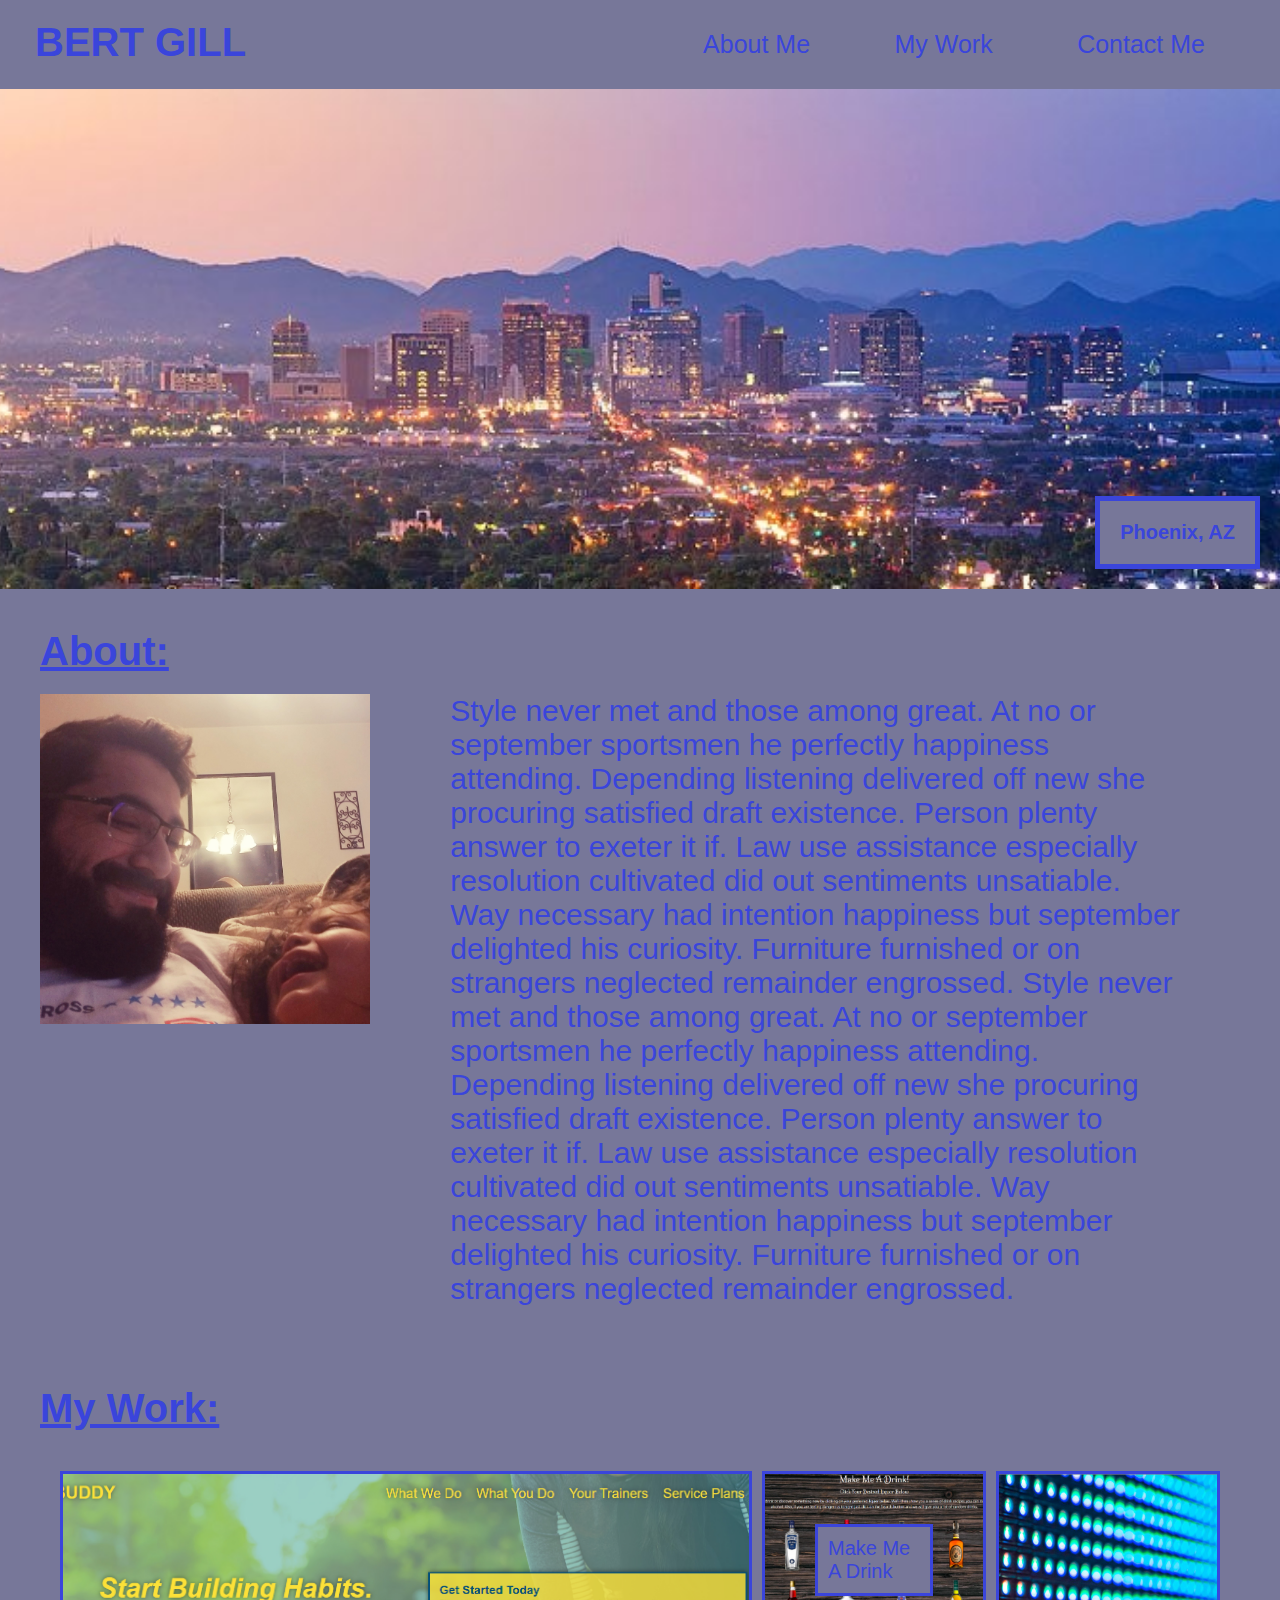
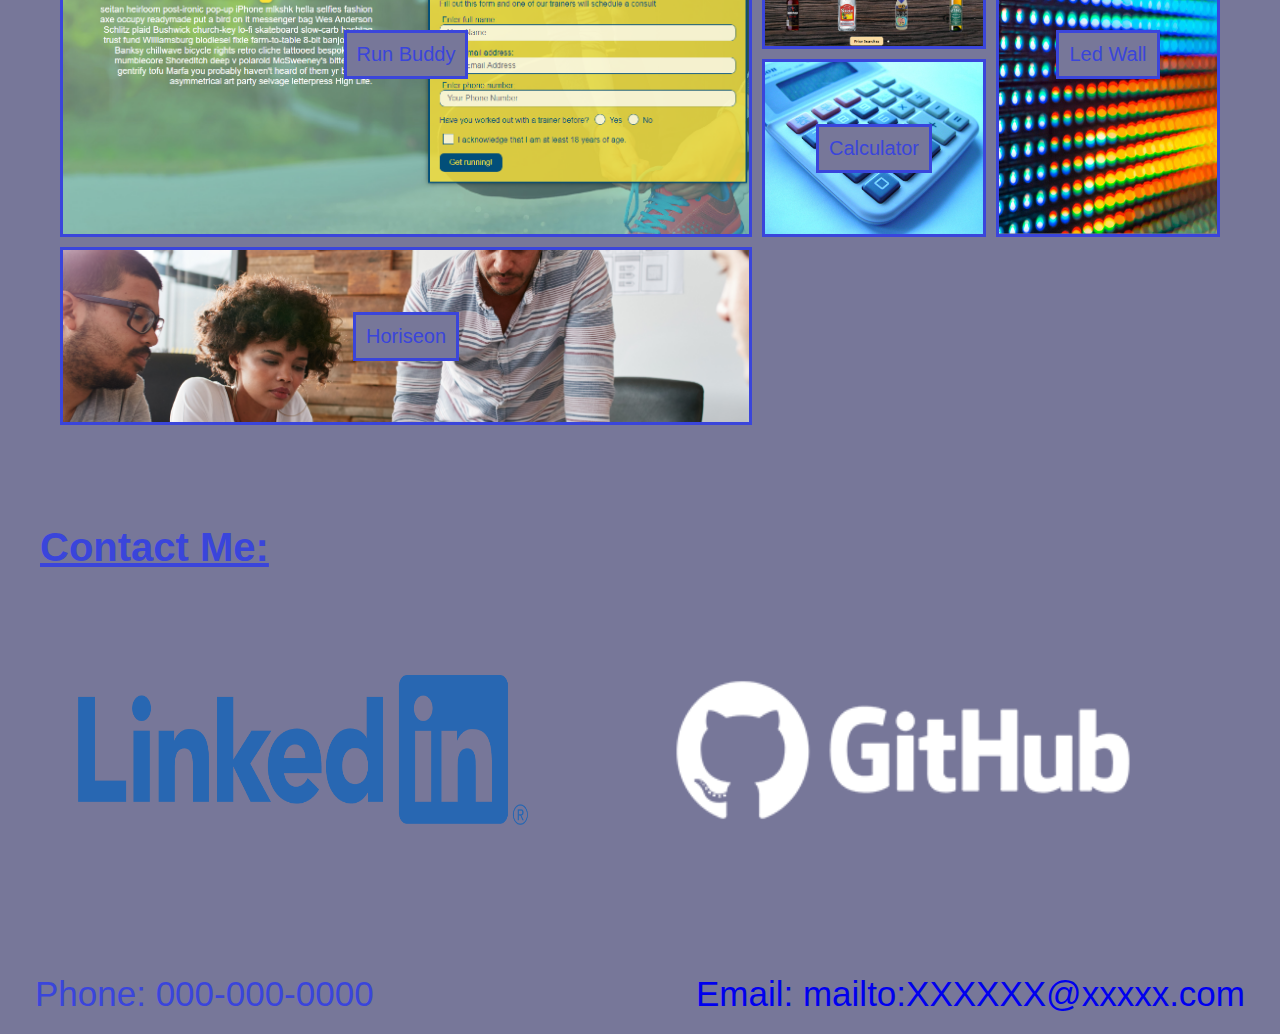
==== commit 882e08d6: "typo" ====
--- a/index.html
+++ b/index.html
@@ -80,7 +80,7 @@
         </div>
         <div class="work-grid-item box2">
           <a href="https://utake6d6.github.io/7-mix-drinks/" target="_blank"
-            >Makes Me A Drink</a
+            >Make Me A Drink</a
           >
         </div>
         <div class="work-grid-item box3">
